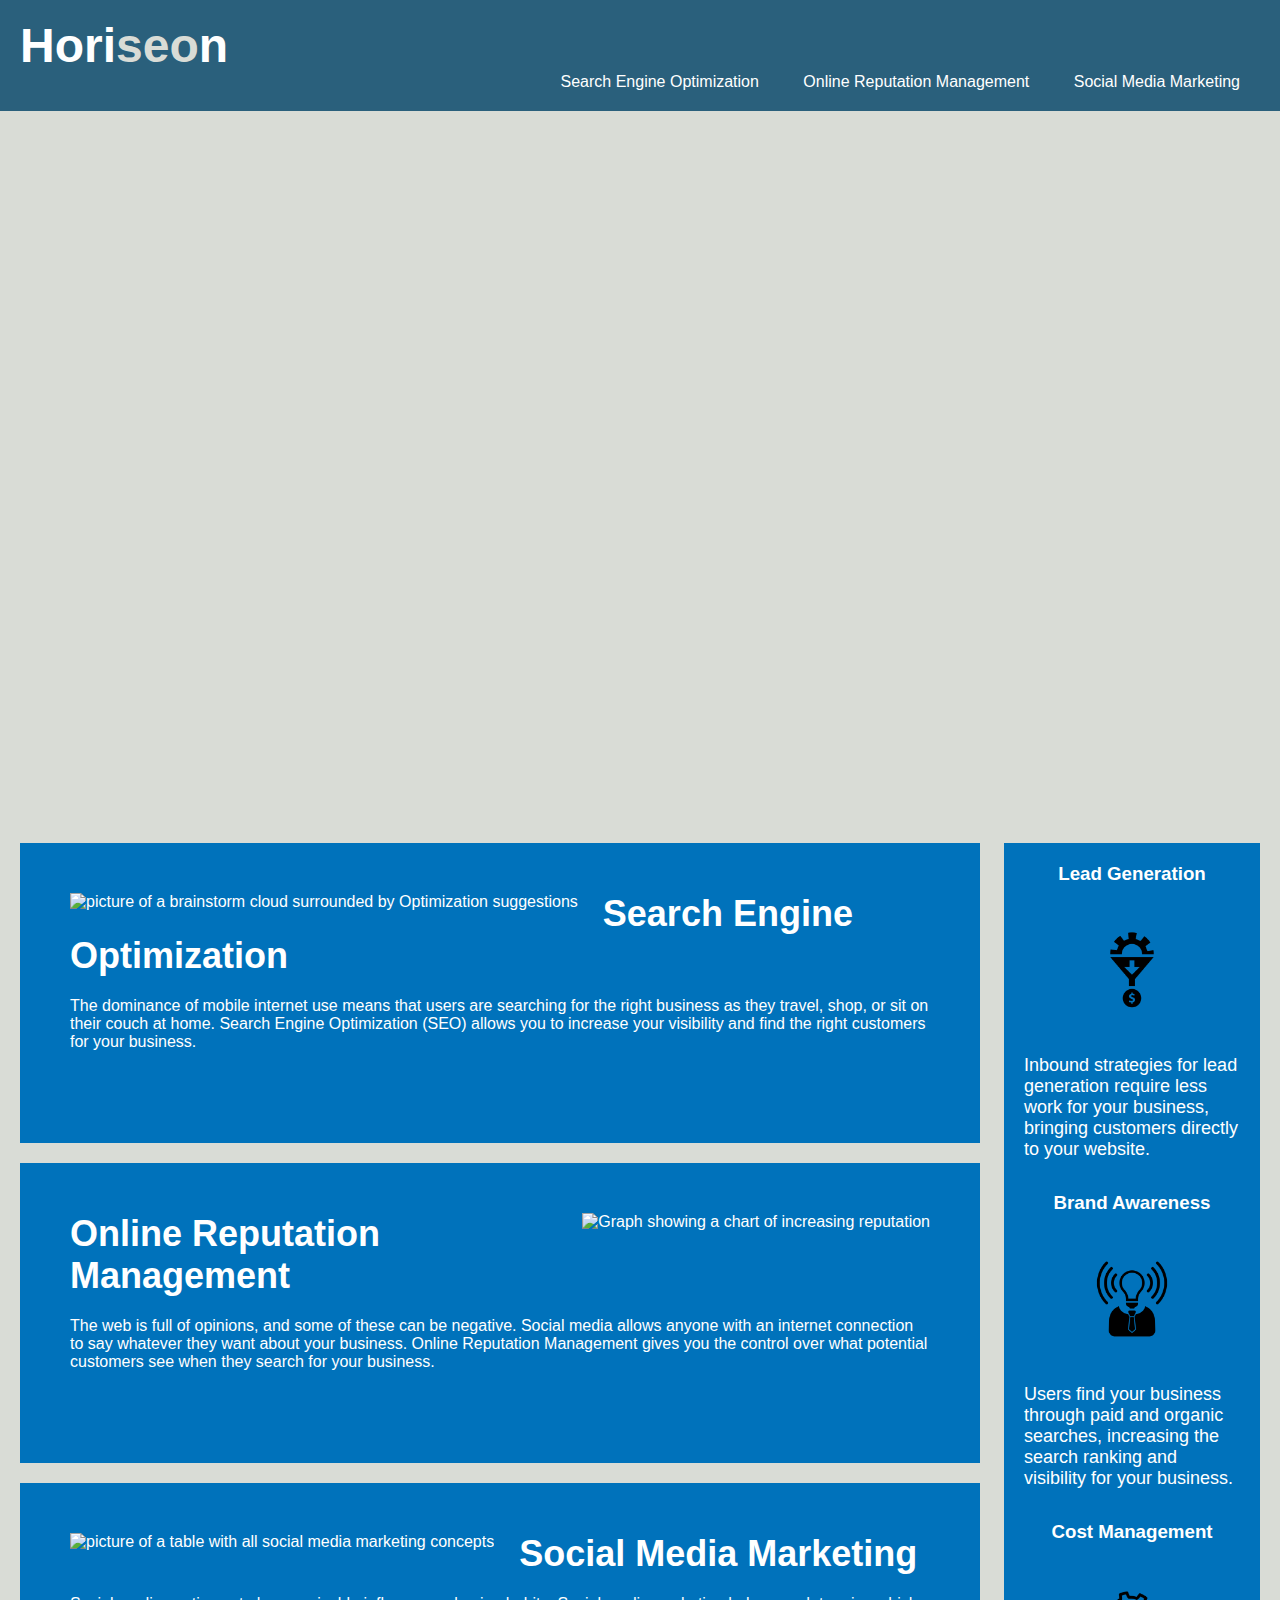
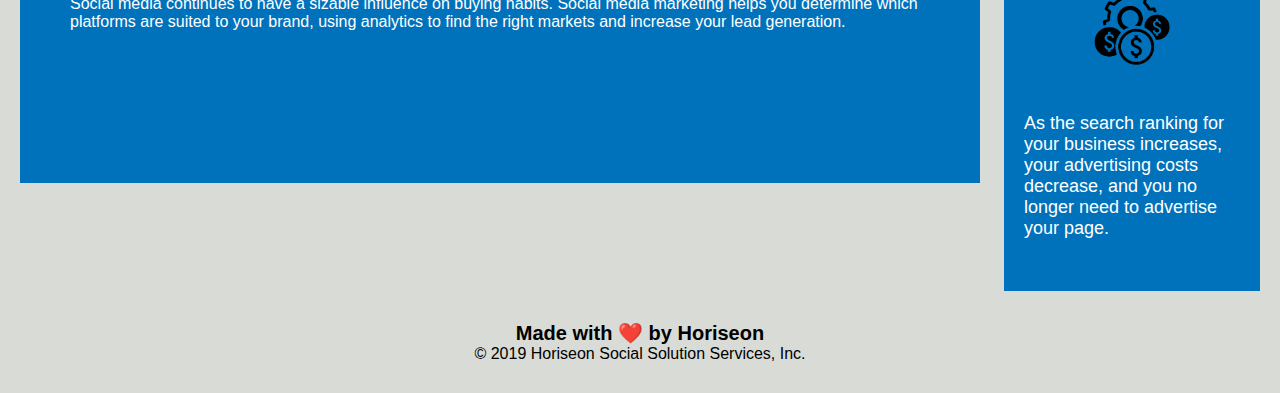
==== challenge1/Develop/index.html @ 90149d0d "adding files" ====
<!DOCTYPE html>
<html lang="en-us">

<head>
    <meta charset="UTF-8" />
    <link rel="stylesheet" href="./assets/css/style.css">
    <title>Horiseon</title>
    <link rel="shortcut icon" type="image/png" href="assets/images/favicon.png">
</head>

<!-- Images should have an alt afterthe src -->.
<!-- Could possible remove a lot of a href, given they all follow same structure yet they are input to be treated differently -->
<body>
    <header>
        <h1> Hori<span class="seo">seo</span>n</h1>
        <nav class="text-right">
            <ul>
                <li>
                    <a href="Search-Engine-Optimization">Search Engine Optimization</a>
                </li>
                <li>
                    <a href="Online-Reputation-Management">Online Reputation Management</a>
                </li>
                <li>
                    <a href="Social-Media-Marketing">Social Media Marketing</a>
                </li>
            </ul>
        </nav>
    </header>
    <div class="hero"></div>
    <div class="content">
        <div class="search-engine-optimization">
            <img src="./assets/images/search-engine-optimization.jpg" class="float-left" alt="picture of a brainstorm cloud surrounded by Optimization suggestions"/>
            <h2>Search Engine Optimization</h2>
            <p>
                The dominance of mobile internet use means that users are searching for the right business as they travel, shop, or sit on their couch at home. Search Engine Optimization (SEO) allows you to increase your visibility and find the right customers for your business.
            </p>
        </div>
        <div id="online-reputation-management" class="online-reputation-management">
            <img src="./assets/images/online-reputation-management.jpg" class="float-right" alt="Graph showing a chart of increasing reputation"/>
            <h2>Online Reputation Management</h2>
            <p>
                The web is full of opinions, and some of these can be negative. Social media allows anyone with an internet connection to say whatever they want about your business. Online Reputation Management gives you the control over what potential customers see when they search for your business.
            </p>
        </div>
        <div id="social-media-marketing" class="social-media-marketing">
            <img src="./assets/images/social-media-marketing.jpg" class="float-left" alt="picture of a table with all social media marketing concepts"/>
            <h2>Social Media Marketing</h2>
            <p>
                Social media continues to have a sizable influence on buying habits. Social media marketing helps you determine which platforms are suited to your brand, using analytics to find the right markets and increase your lead generation.
            </p>
        </div>
    </div>
    <div class="benefits">
        <div class="benefit-lead">
            <h3>Lead Generation</h3>
            <img src="./assets/images/lead-generation.png" alt="strategies funnel into dollars reflecting Lead Generation" />
            <p>
                Inbound strategies for lead generation require less work for your business, bringing customers directly to your website.
            </p>
        </div>
        <div class="benefit-brand">
            <h3>Brand Awareness</h3>
            <img src="./assets/images/brand-awareness.png" alt="light on reflecting an idea for brand awareness"/>
            <p>
                Users find your business through paid and organic searches, increasing the search ranking and visibility for your business.
            </p>
        </div>
        <div class="benefit-cost">
            <h3>Cost Management</h3>
            <img src="./assets/images/cost-management.png" alt="cog producing dollars representing cost management"/>
            <p>
                As the search ranking for your business increases, your advertising costs decrease, and you no longer need to advertise your page.
            </p>
        </div>
    </div>
    <footer>
        <h4>Made with ❤️️ by Horiseon</h4>
        <p>
            &copy; 2019 Horiseon Social Solution Services, Inc.
        </p>
    </footer>
</body>

</html>
---- challenge1/Develop/assets/css/style.css ----
* {
    box-sizing: border-box;
    padding: 0;
    margin: 0;
}

body {
    background-color: #d9dcd6;
}



header {
    padding: 20px;
    font-family: 'Trebuchet MS', 'Lucida Sans Unicode', 'Lucida Grande', 'Lucida Sans', Arial, sans-serif;
    background-color: #2a607c;
    color: #ffffff;
    margin-top: -20px;
    position: fixed;
    width: 100%;
    
    
}

header h1 {
    display: inline-block;
    font-size: 48px;
    
}
footer {
    
    padding: 30px;
    clear: both;
    font-family: 'Trebuchet MS', 'Lucida Sans Unicode', 'Lucida Grande', 'Lucida Sans', Arial, sans-serif;
    text-align: center;

}

footer h4 {
    font-size: 20px;
}

li {
    display: inline;
    padding: 0px 20px;
    text-decoration: none;
}
h2 {
    margin-bottom: 20px;
    font-size: 36px;
}

h3 {
    margin-bottom: 10px;
    text-align: center;
    
}

.benefits p {
    font-size: 18px;

    
}

.seo {
    color: #d9dcd6;
}

.header div {
    padding-top: 15px;
    margin-right: 20px;
    float: right;
    font-family: 'Gill Sans', 'Gill Sans MT', Calibri, 'Trebuchet MS', sans-serif;
    font-size: 20px;
}

.header div ul {
    list-style-type: none;
}

.header div ul li {
    display: inline-block;
    margin-left: 25px;
}

a {
    color: #ffffff;
    text-decoration: none;
}

p {
    font-size: 16px;
}

.hero {
    height: 800px;
    width: 100%;
    margin-bottom: 25px;
    background-image: url("../images/digital-marketing-meeting.jpg");
    background-size: cover;
    background-position: center;
}

.float-left {
    float: left;
    margin-right: 25px;
}

.float-right {
    float: right;
    margin-left: 25px;
}

.content {
    width: 75%;
    display: inline-block;
    margin-left: 20px;
}

.benefits {
    margin-right: 20px;
    padding: 20px;
    clear: both;
    float: right;
    width: 20%;
    height: 100%;
    font-family: 'Gill Sans', 'Gill Sans MT', Calibri, 'Trebuchet MS', sans-serif;
    background-color: #0072bb;
    
}

.benefit-lead {
    margin-bottom: 32px;
    color: #ffffff;
}

.benefit-brand {
    margin-bottom: 32px;
    color: #ffffff;
}

.benefit-cost {
    margin-bottom: 32px;
    color: #ffffff;
}


.benefit-lead img {
    display: block;
    margin: 10px auto;
    max-width: 150px;
}

.benefit-brand img {
    display: block;
    margin: 10px auto;
    max-width: 150px;
}

.benefit-cost img {
    display: block;
    margin: 10px auto;
    max-width: 150px;
}

.search-engine-optimization {
    margin-bottom: 20px;
    padding: 50px;
    height: 300px;
    font-family: 'Gill Sans', 'Gill Sans MT', Calibri, 'Trebuchet MS', sans-serif;
    background-color: #0072bb;
    color: #ffffff;
}

.online-reputation-management {
    margin-bottom: 20px;
    padding: 50px;
    height: 300px;
    font-family: 'Gill Sans', 'Gill Sans MT', Calibri, 'Trebuchet MS', sans-serif;
    background-color: #0072bb;
    color: #ffffff;
}

.social-media-marketing {
    margin-bottom: 20px;
    padding: 50px;
    height: 300px;
    font-family: 'Gill Sans', 'Gill Sans MT', Calibri, 'Trebuchet MS', sans-serif;
    background-color: #0072bb;
    color: #ffffff;
}

.text-right {
    text-align: right;

}

.search-engine-optimization img {
    max-height: 200px;
}

.online-reputation-management img {
    max-height: 200px;
}

.social-media-marketing img {
    max-height: 200px;
}
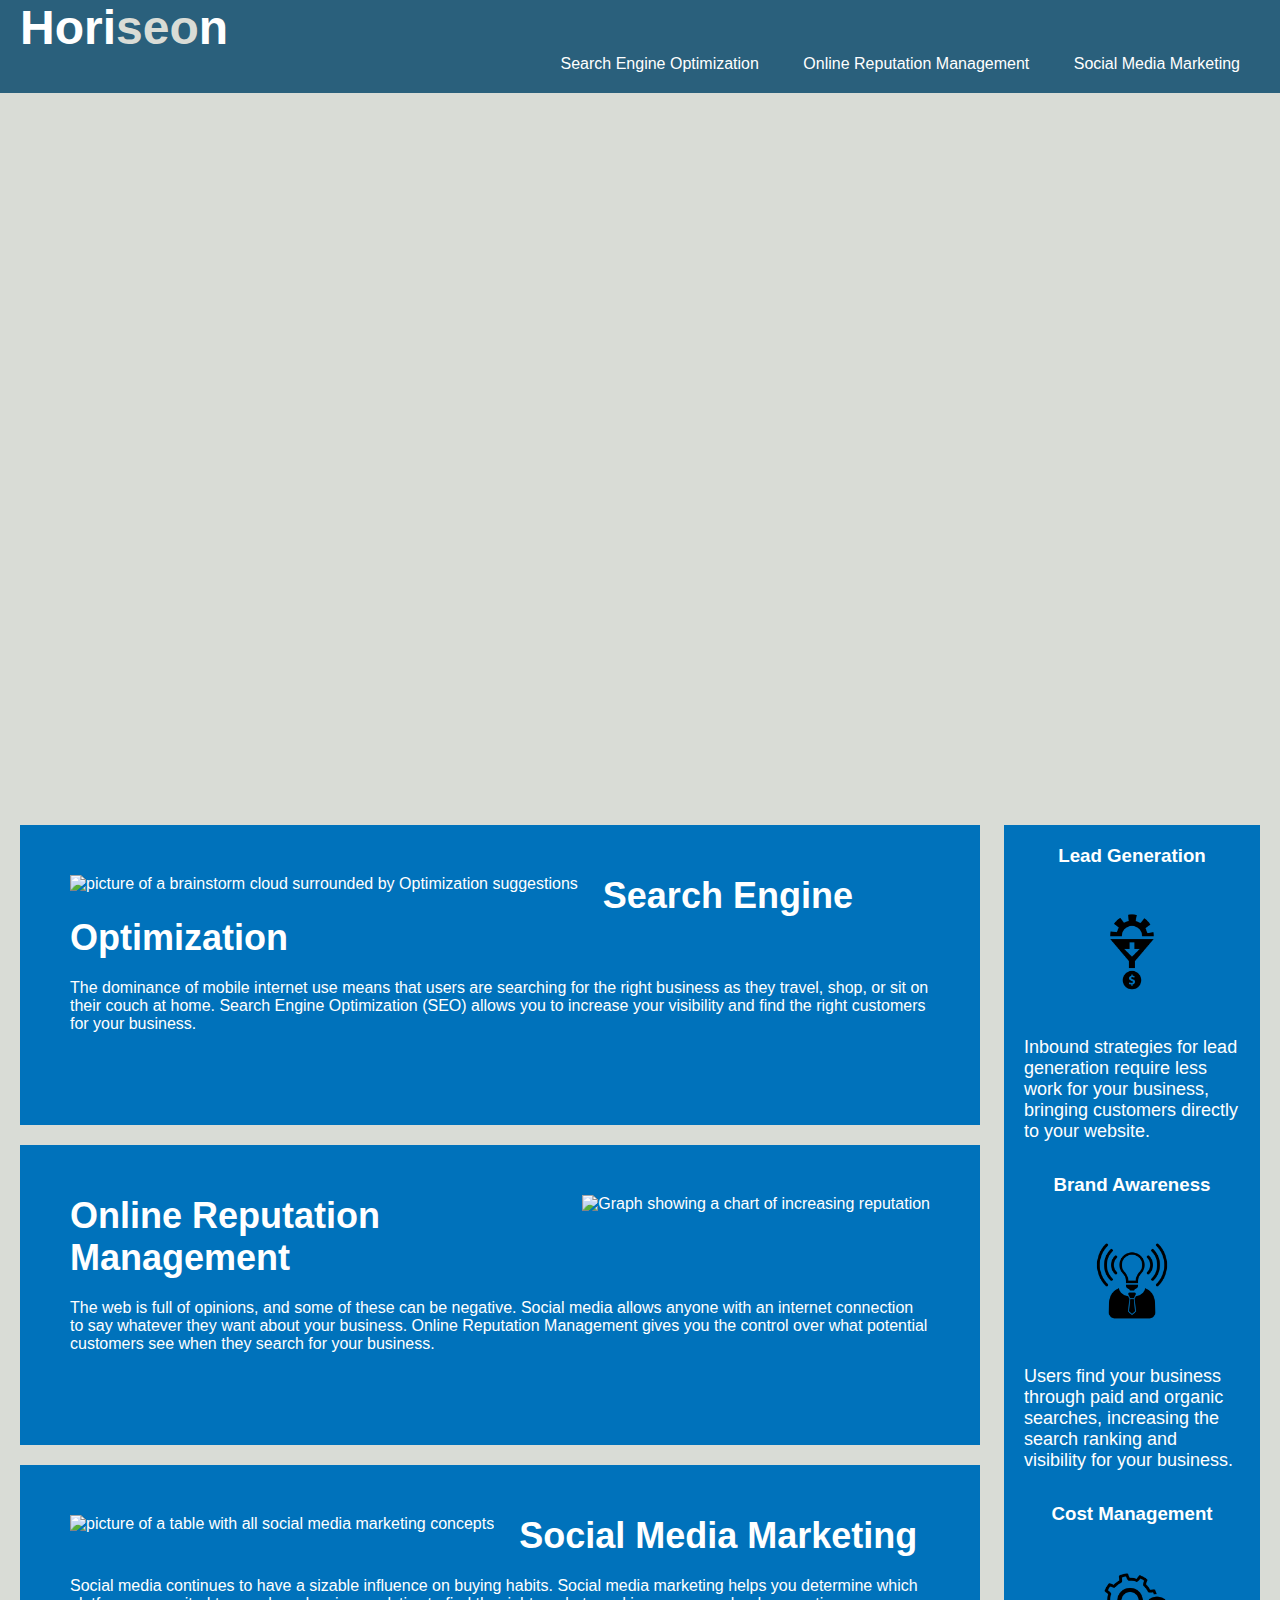
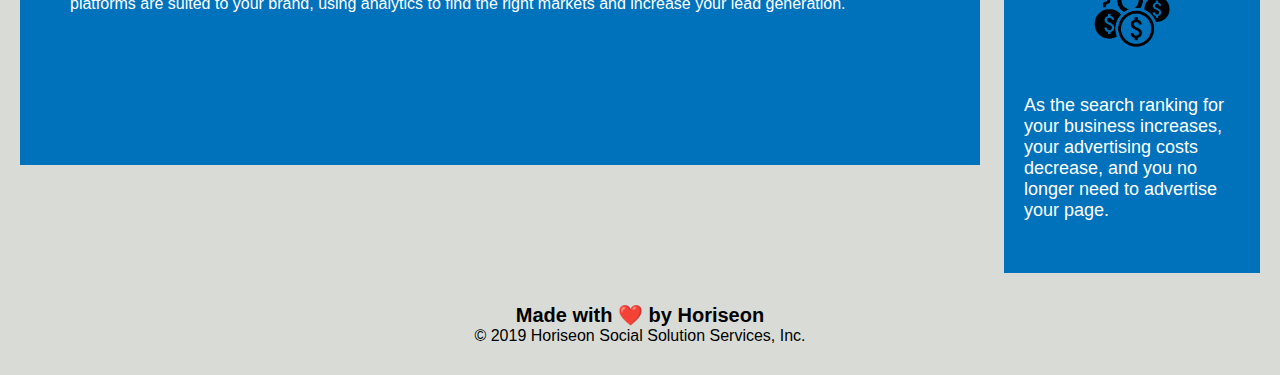
==== commit f9a88998: "changes made" ====
--- a/challenge1/Develop/index.html
+++ b/challenge1/Develop/index.html
@@ -8,8 +8,6 @@
     <link rel="shortcut icon" type="image/png" href="assets/images/favicon.png">
 </head>
 
-<!-- Images should have an alt afterthe src -->.
-<!-- Could possible remove a lot of a href, given they all follow same structure yet they are input to be treated differently -->
 <body>
     <header>
         <h1> Hori<span class="seo">seo</span>n</h1>
